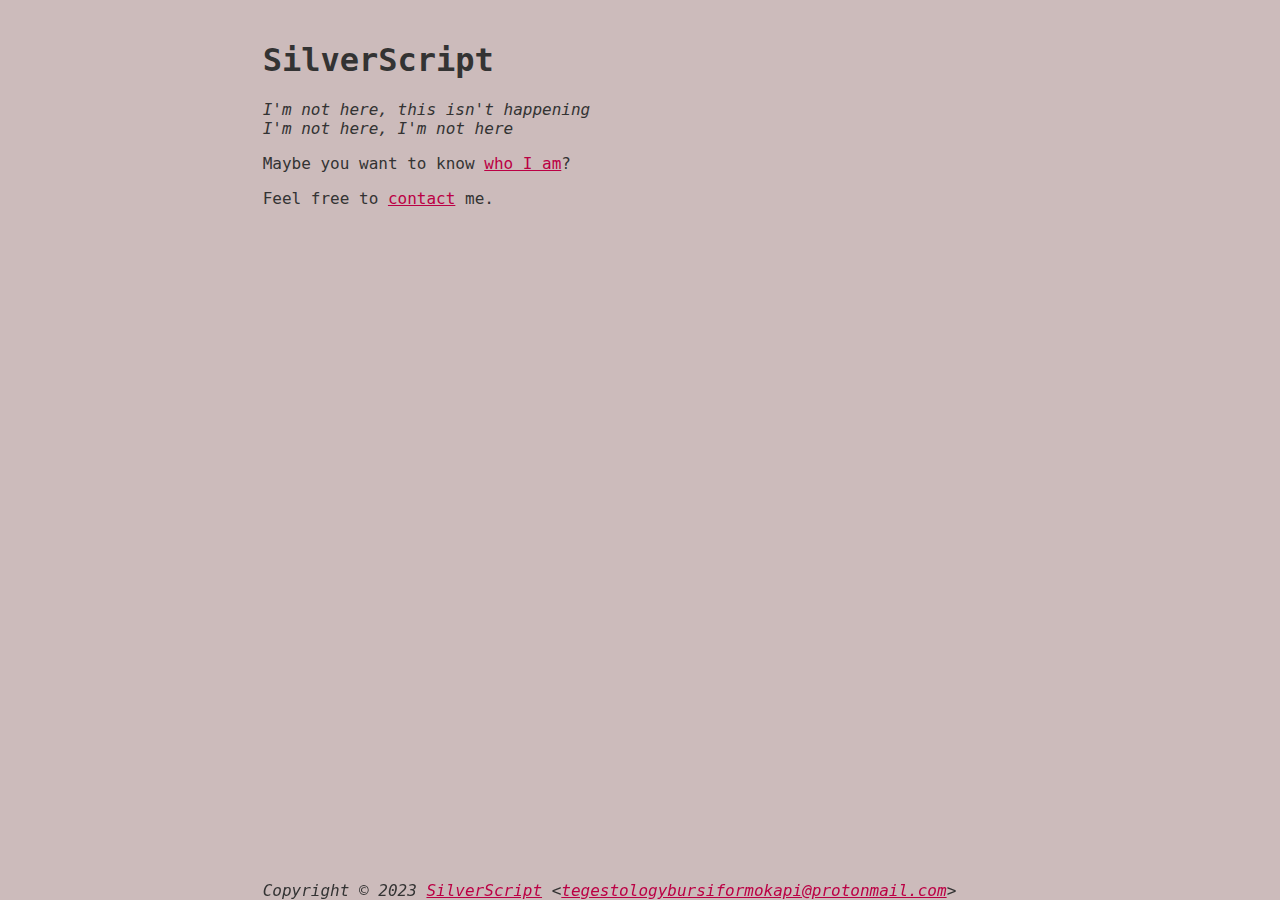
==== index.html @ 467ed32a "Add OpenGraph metadata, work on about page" ====
<!DOCTYPE html>
<html lang="en">
    <head>
        <title>silverscript.gay // index</title>
        <meta property="og:site_name" content="silverscript.gay // index">
        <meta property="og:title" content="SilverScript">
        <meta property="og:description" content="I'm not here, this isn't happening, I'm not here, I'm not here">
        <meta name="theme-color" content="#ff99dd">
        <link rel="stylesheet" type="text/css" href="style.css">
        <link rel="shortcut icon" type="image/png" href="images/icon.png">
    </head>
    <body>
        <h1>SilverScript</h1>
        <p><i>I'm not here, this isn't happening<br>I'm not here, I'm not here</i></p>
        <p>Maybe you want to know <a href="/about.html">who I am</a>?</p>
        <p>Feel free to <a href="/contact.html">contact</a> me.</p>
         <address>Copyright © 2023 <a href="/index.html">SilverScript</a> &lt;<a href="mailto:tegestologybursiformokapi@protonmail.com">tegestologybursiformokapi@protonmail.com</a>&gt;</address>
    </body>
</html>
---- style.css ----
:root {
	--bgcolor: #000000;
	--fgcolor: #999999;
	--linkcolor: #ff99dd;
	--visitedcolor: #ff33bb;
}

@media (prefers-color-scheme: light) {
	:root {
		--bgcolor: #ccbbbb;
		--fgcolor: #333333;
		--linkcolor: #bb0044;
		--visitedcolor: #660044;
    }
}

html {
	background-color: var(--bgcolor);
	color: var(--fgcolor);
	max-width: 80ch;
	padding: 2ch;
	margin: auto;
	margin-bottom: 4ex;
	font-family: monospace;
	font-size: 1.25vw;
}

a:link {
	color: var(--linkcolor);
}

a:visited {
	color: var(--visitedcolor);
}

dd + dt {
	margin-top: 1em;
}

address {
	display: block;
	background-color: var(--bgcolor);
	position: fixed;
	bottom: 0;
	width: 80ch;
}

pre > code {
	display: block;
	width: 80ch;
	outline: thin solid #777777;
	overflow: scroll;
}
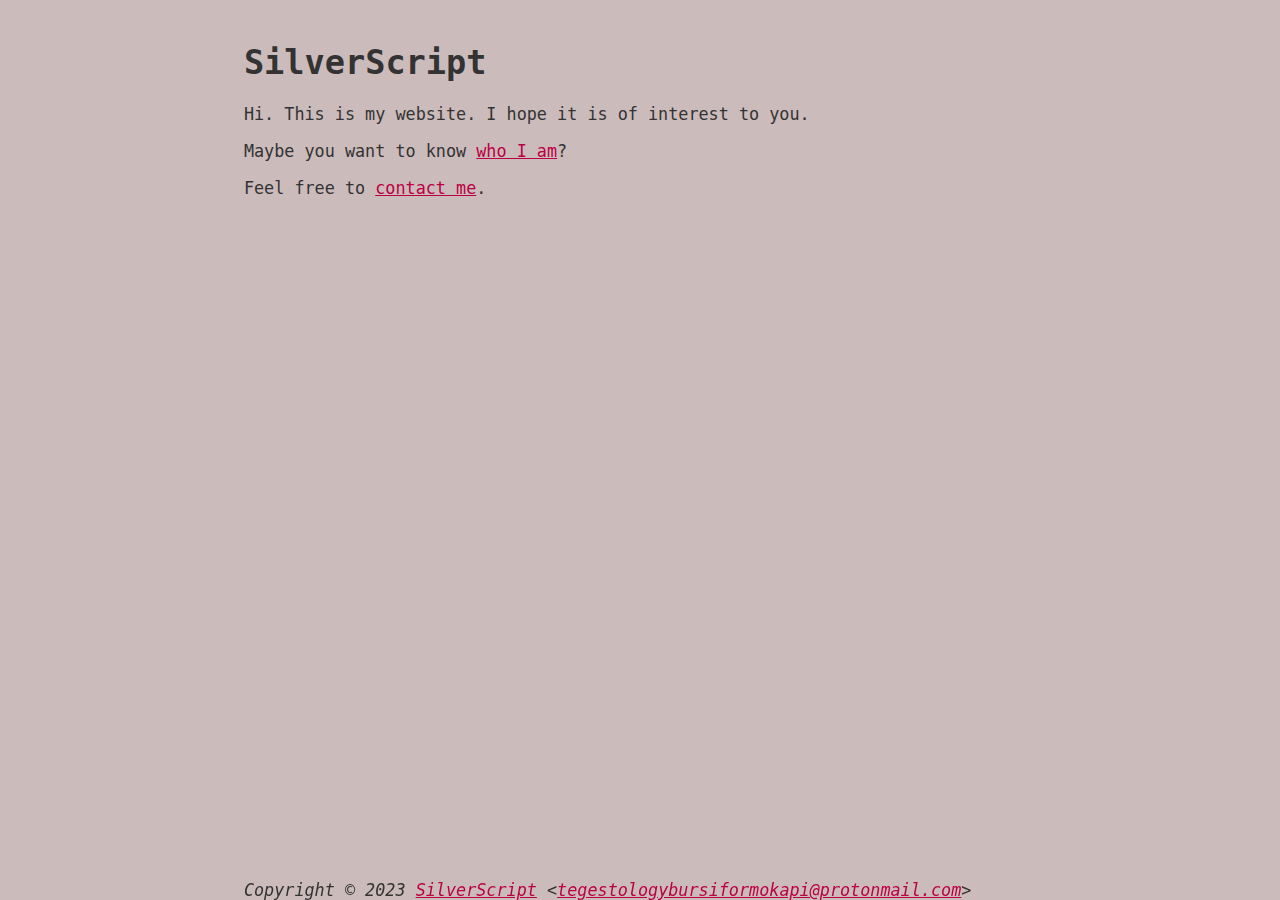
==== commit 859c810e: "Meow" ====
--- a/index.html
+++ b/index.html
@@ -4,16 +4,16 @@
         <title>silverscript.gay // index</title>
         <meta property="og:site_name" content="silverscript.gay // index">
         <meta property="og:title" content="SilverScript">
-        <meta property="og:description" content="I'm not here, this isn't happening, I'm not here, I'm not here">
+        <meta property="og:description" content="It gets lonely here.">
         <meta name="theme-color" content="#ff99dd">
         <link rel="stylesheet" type="text/css" href="style.css">
         <link rel="shortcut icon" type="image/png" href="images/icon.png">
     </head>
     <body>
         <h1>SilverScript</h1>
-        <p><i>I'm not here, this isn't happening<br>I'm not here, I'm not here</i></p>
+        <p>Hi. This is my website. I hope it is of interest to you.</p>
         <p>Maybe you want to know <a href="/about.html">who I am</a>?</p>
-        <p>Feel free to <a href="/contact.html">contact</a> me.</p>
-         <address>Copyright © 2023 <a href="/index.html">SilverScript</a> &lt;<a href="mailto:tegestologybursiformokapi@protonmail.com">tegestologybursiformokapi@protonmail.com</a>&gt;</address>
+        <p>Feel free to <a href="/contact.html">contact me</a>.</p>
+         <address>Copyright © 2023 <a href="/">SilverScript</a> &lt;<a href="mailto:tegestologybursiformokapi@protonmail.com">tegestologybursiformokapi@protonmail.com</a>&gt;</address>
     </body>
 </html>--- a/style.css
+++ b/style.css
@@ -22,7 +22,7 @@
 	margin: auto;
 	margin-bottom: 4ex;
 	font-family: monospace;
-	font-size: 1.25vw;
+	font-size: 1.05rem;
 }
 
 a:link {
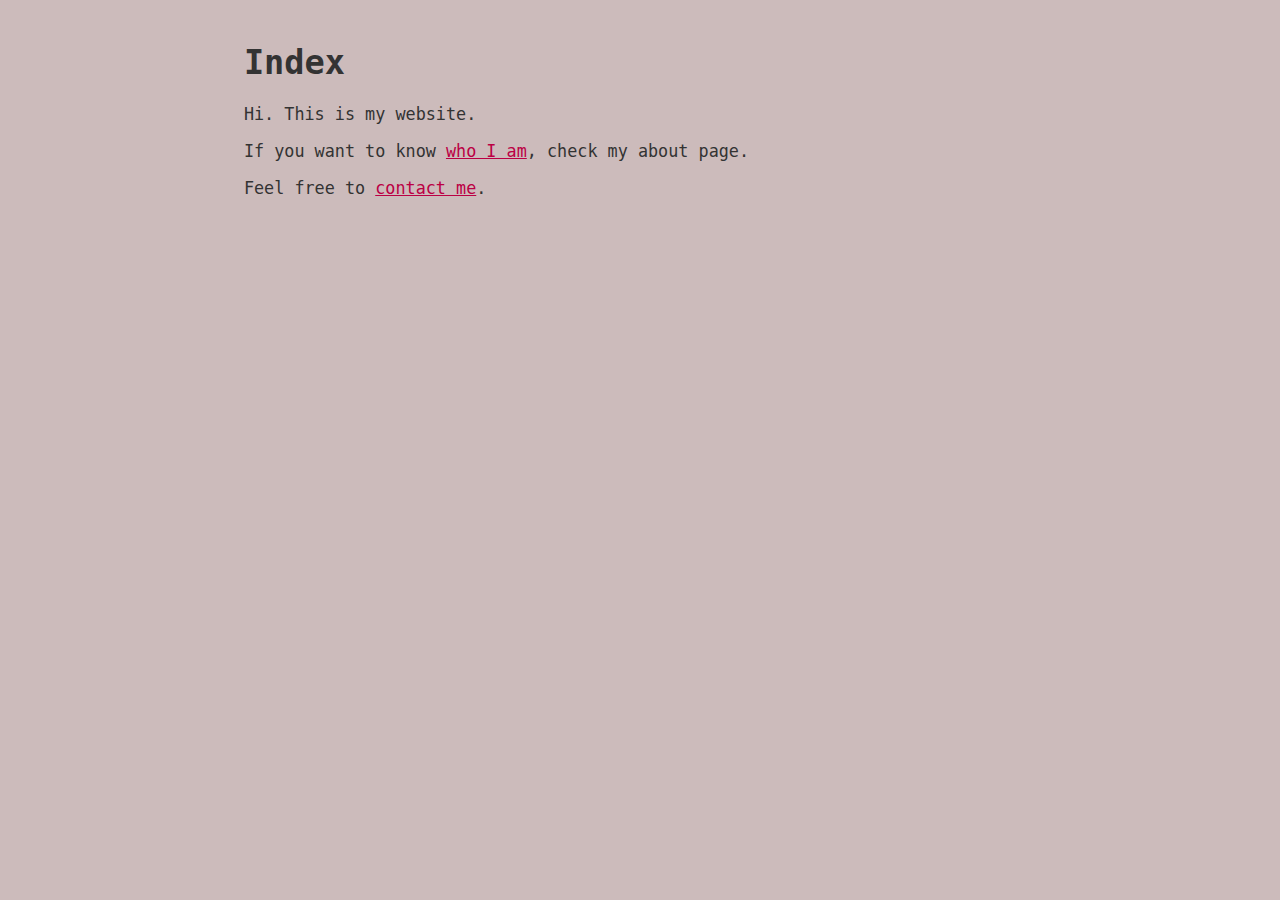
==== commit f8439237: "More info on about page, removed "copyright" text, other minor changes" ====
--- a/index.html
+++ b/index.html
@@ -4,16 +4,15 @@
         <title>silverscript.gay // index</title>
         <meta property="og:site_name" content="silverscript.gay // index">
         <meta property="og:title" content="SilverScript">
-        <meta property="og:description" content="It gets lonely here.">
+        <meta property="og:description" content="Landing page.">
         <meta name="theme-color" content="#ff99dd">
         <link rel="stylesheet" type="text/css" href="style.css">
         <link rel="shortcut icon" type="image/png" href="images/icon.png">
     </head>
     <body>
-        <h1>SilverScript</h1>
-        <p>Hi. This is my website. I hope it is of interest to you.</p>
-        <p>Maybe you want to know <a href="/about.html">who I am</a>?</p>
+        <h1>Index</h1>
+        <p>Hi. This is my website.</p>
+        <p>If you want to know <a href="/about.html">who I am</a>, check my about page.</p>
         <p>Feel free to <a href="/contact.html">contact me</a>.</p>
-         <address>Copyright © 2023 <a href="/">SilverScript</a> &lt;<a href="mailto:tegestologybursiformokapi@protonmail.com">tegestologybursiformokapi@protonmail.com</a>&gt;</address>
     </body>
 </html>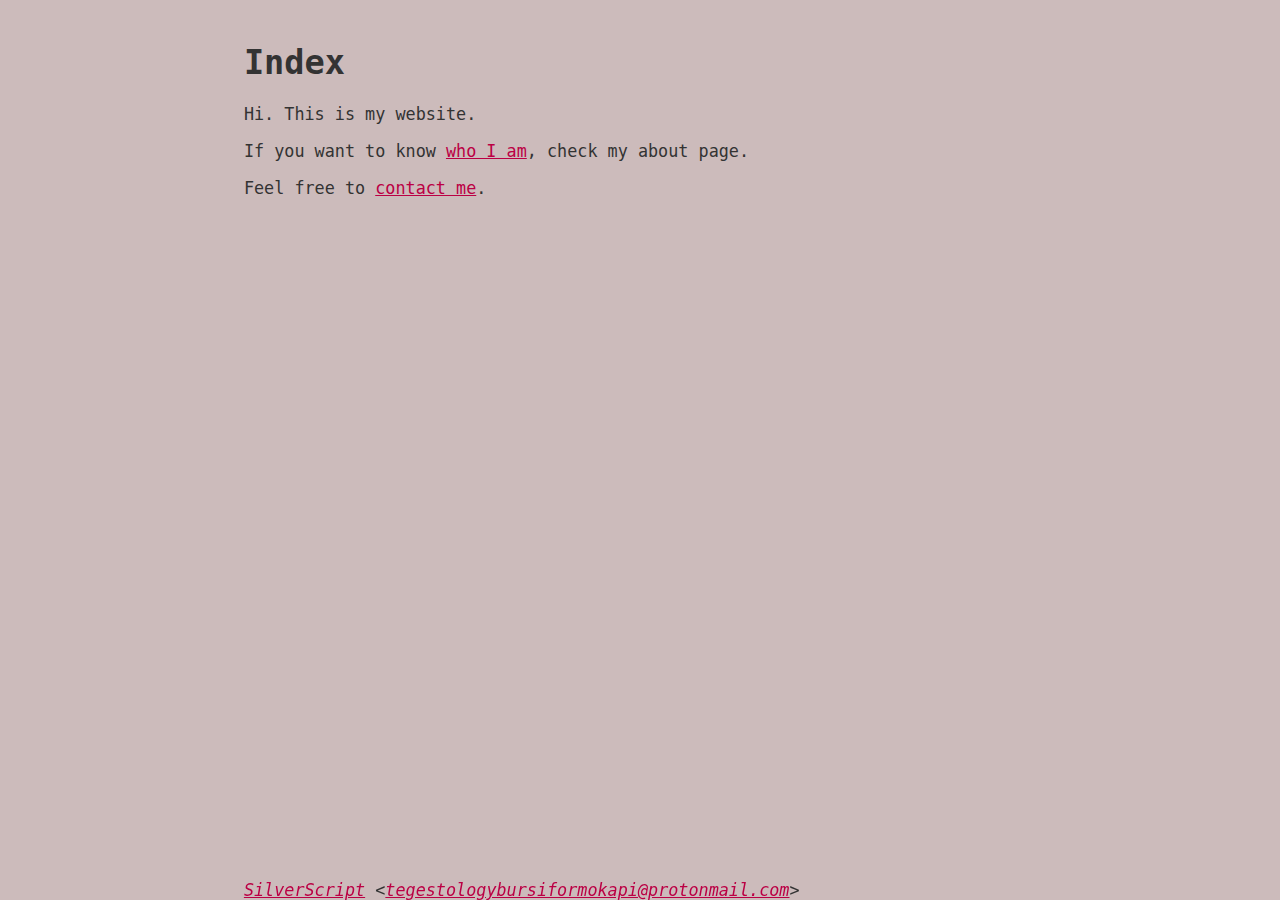
==== commit 327ae820: "i accidentally removed the "address" element on the index page OOPS" ====
--- a/index.html
+++ b/index.html
@@ -14,5 +14,6 @@
         <p>Hi. This is my website.</p>
         <p>If you want to know <a href="/about.html">who I am</a>, check my about page.</p>
         <p>Feel free to <a href="/contact.html">contact me</a>.</p>
+        <address><a href="/">SilverScript</a> &lt;<a href="mailto:tegestologybursiformokapi@protonmail.com">tegestologybursiformokapi@protonmail.com</a>&gt;</address>
     </body>
 </html>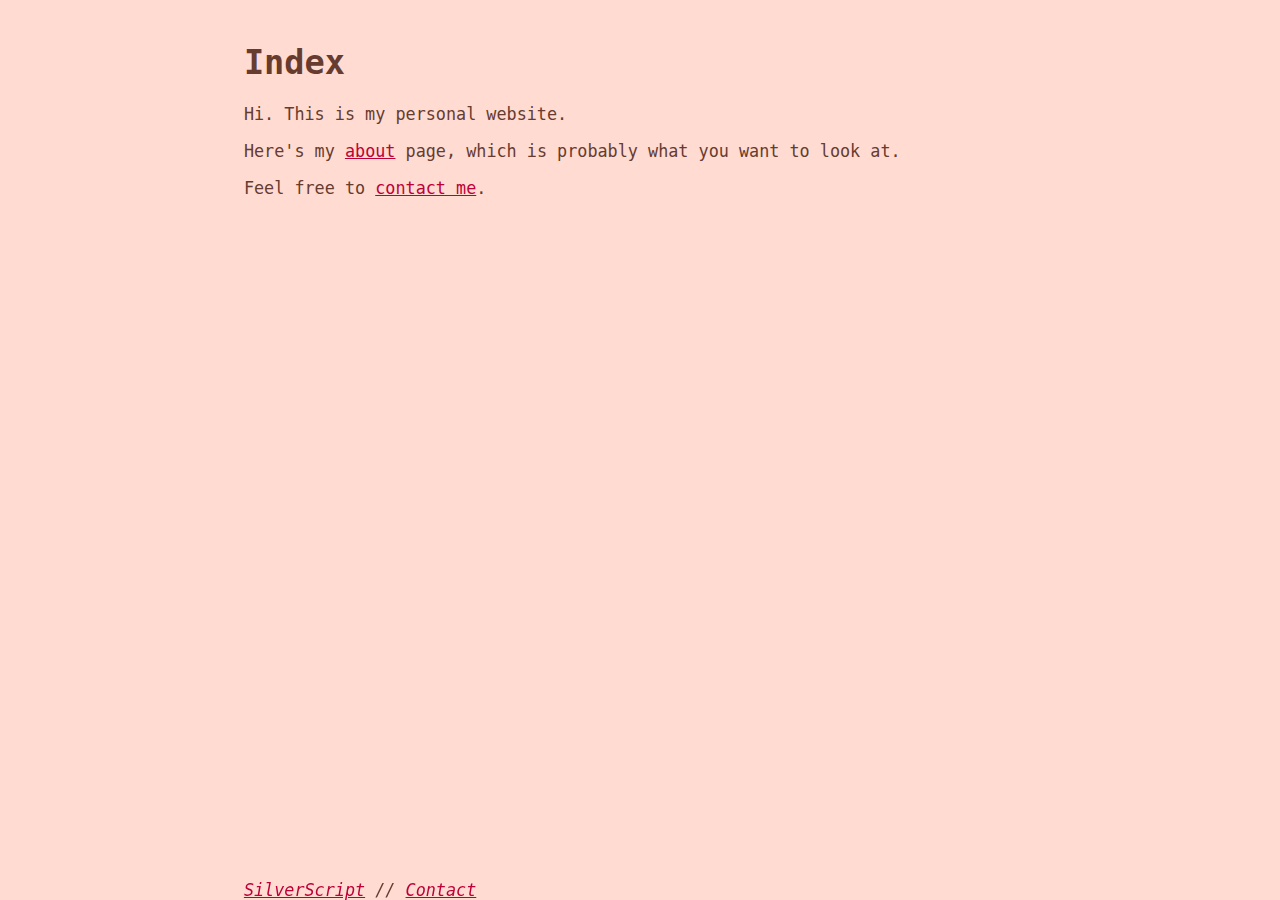
==== commit a37e4d80: "update info & change css colors to be prettier" ====
--- a/index.html
+++ b/index.html
@@ -11,9 +11,11 @@
     </head>
     <body>
         <h1>Index</h1>
-        <p>Hi. This is my website.</p>
-        <p>If you want to know <a href="/about.html">who I am</a>, check my about page.</p>
+        <p>Hi. This is my personal website.</p>
+        <p>Here's my <a href="/about.html">about</a> page, which is probably what you want to look at.</p>
         <p>Feel free to <a href="/contact.html">contact me</a>.</p>
-        <address><a href="/">SilverScript</a> &lt;<a href="mailto:tegestologybursiformokapi@protonmail.com">tegestologybursiformokapi@protonmail.com</a>&gt;</address>
+        <address>
+            <a href="/">SilverScript</a> // <a href="/contact.html">Contact</a>
+        </address>
     </body>
 </html>--- a/style.css
+++ b/style.css
@@ -7,10 +7,10 @@
 
 @media (prefers-color-scheme: light) {
 	:root {
-		--bgcolor: #ccbbbb;
-		--fgcolor: #333333;
-		--linkcolor: #bb0044;
-		--visitedcolor: #660044;
+        --bgcolor: #FFDBD2;
+        --fgcolor:    #663b30;
+        --linkcolor: #be0038;
+        --visitedcolor: #88512f;
     }
 }
 
